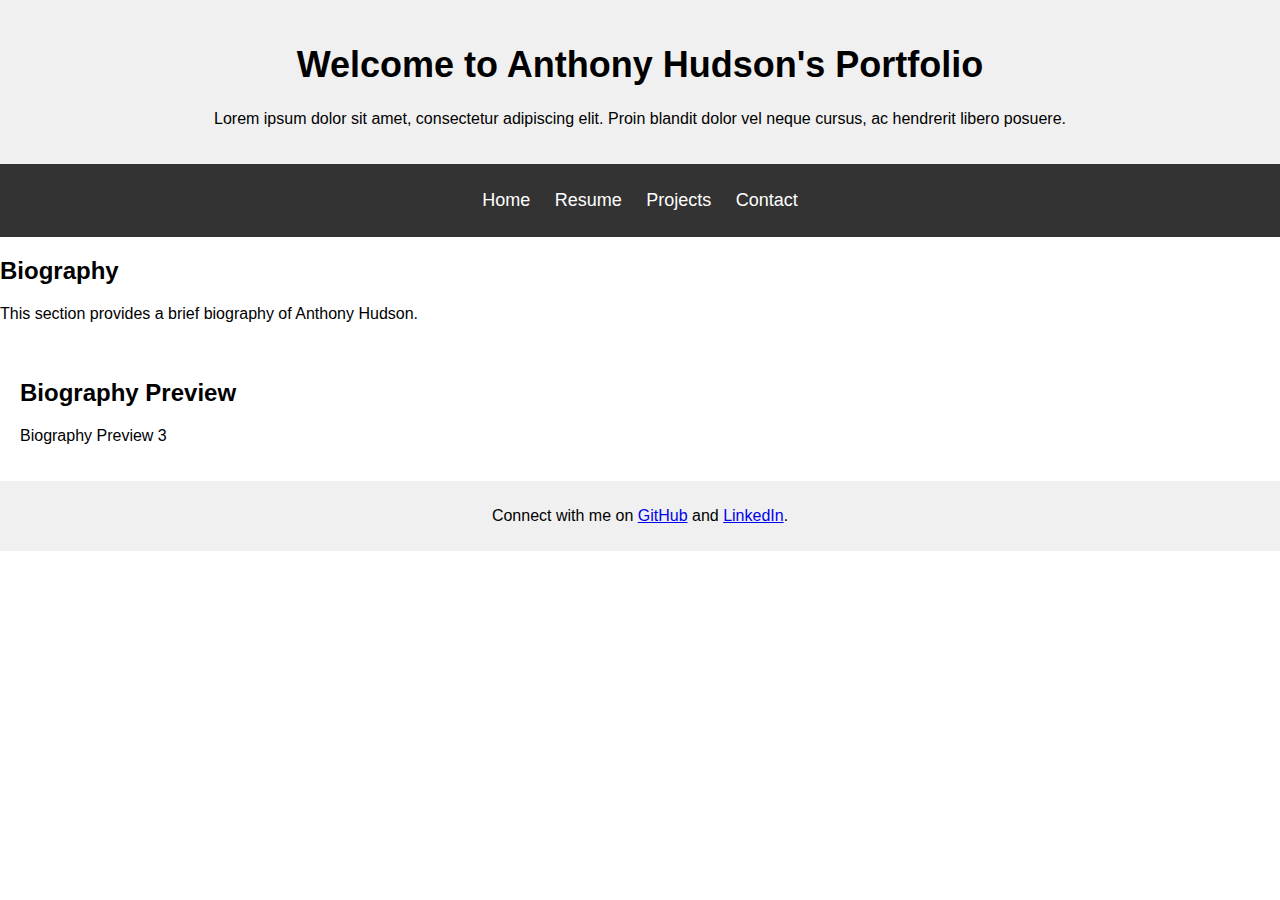
==== biography.html @ 75318647 "change" ====
<!DOCTYPE html>
<html lang="en">
<head>
  <meta charset="UTF-8">
  <meta name="viewport" content="width=device-width, initial-scale=1.0">
  <title>Biography - Anthony Hudson's Portfolio</title>
  <link rel="stylesheet" href="styles.css">
</head>
<body>
  <header>
    <h1>Welcome to Anthony Hudson's Portfolio</h1>
    <p>Lorem ipsum dolor sit amet, consectetur adipiscing elit. Proin blandit dolor vel neque cursus, ac hendrerit libero posuere.</p>
  </header>

  <nav>
    <ul>
      <li><a href="index.html">Home</a></li>
      <li><a href="resume.html">Resume</a></li>
      <li><a href="projects.html">Projects</a></li>
      <li><a href="contact.html">Contact</a></li>
    </ul>
  </nav>

  <section class="biography">
    <h2>Biography</h2>
    <p>This section provides a brief biography of Anthony Hudson.</p>
  </section>

  <section class="preview">
    <h2>Biography Preview</h2>
    <p>Here's a preview of the biography.</p>
  </section>

 

  <footer>
    <p>Connect with me on <a href="https://github.com/yourgithub">GitHub</a> and <a href="https://www.linkedin.com/in/yourlinkedin">LinkedIn</a>.</p>
  </footer>

  <script src="script.js"></script>
</body>
</html>
---- styles.css ----
/* Add or modify styles as needed for the resume page */
body {
  font-family: Arial, sans-serif;
  margin: 0;
  padding: 0;
}

header {
  padding: 20px;
  text-align: center;
  background-color: #f0f0f0;
}

header h1 {
  font-size: 36px;
}

.resume {
  padding: 20px;
}

.resume-link {
  display: inline-block;
  padding: 10px 20px;
  margin-top: 10px;
  background-color: #3498db;
  color: #fff;
  text-decoration: none;
  border-radius: 5px;
}

.resume-link:hover {
  background-color: #2980b9;
}

.preview {
  padding: 20px;
}

nav {
  background-color: #333;
  padding: 10px 0;
  text-align: center;
}

nav ul {
  list-style-type: none;
  padding: 0;
}

nav li {
  display: inline;
  margin: 0 10px;
}

nav li a {
  color: #fff;
  text-decoration: none;
  font-size: 18px;
}

nav li a:hover {
  border-bottom: 2px solid #fff;
}

footer {
  background-color: #f0f0f0;
  padding: 10px;
  text-align: center;
}
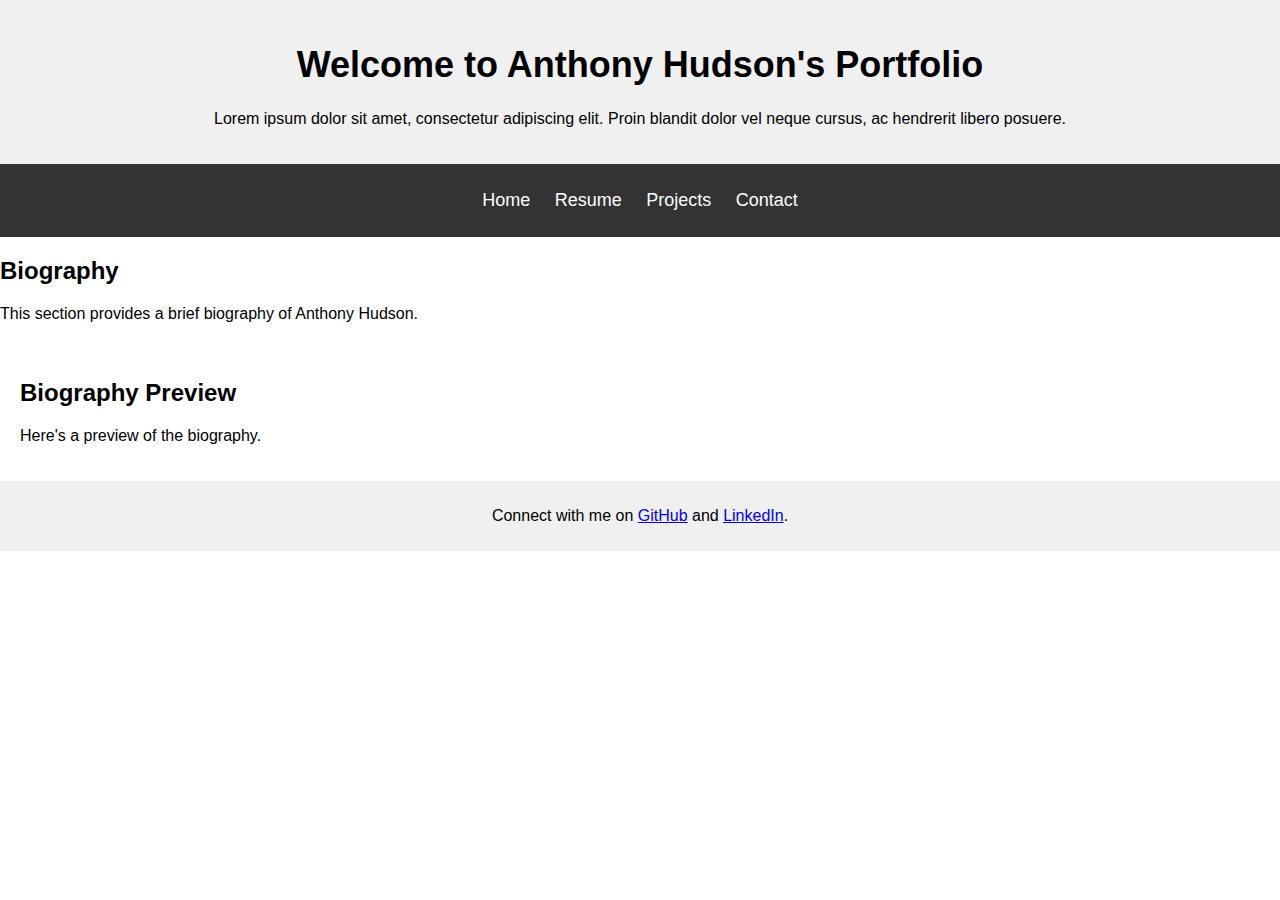
==== commit 76929631: "rework" ====
--- a/biography.html
+++ b/biography.html
@@ -37,6 +37,6 @@
     <p>Connect with me on <a href="https://github.com/yourgithub">GitHub</a> and <a href="https://www.linkedin.com/in/yourlinkedin">LinkedIn</a>.</p>
   </footer>
 
-  <script src="script.js"></script>
+  <script src="styles.css"></script>
 </body>
 </html>
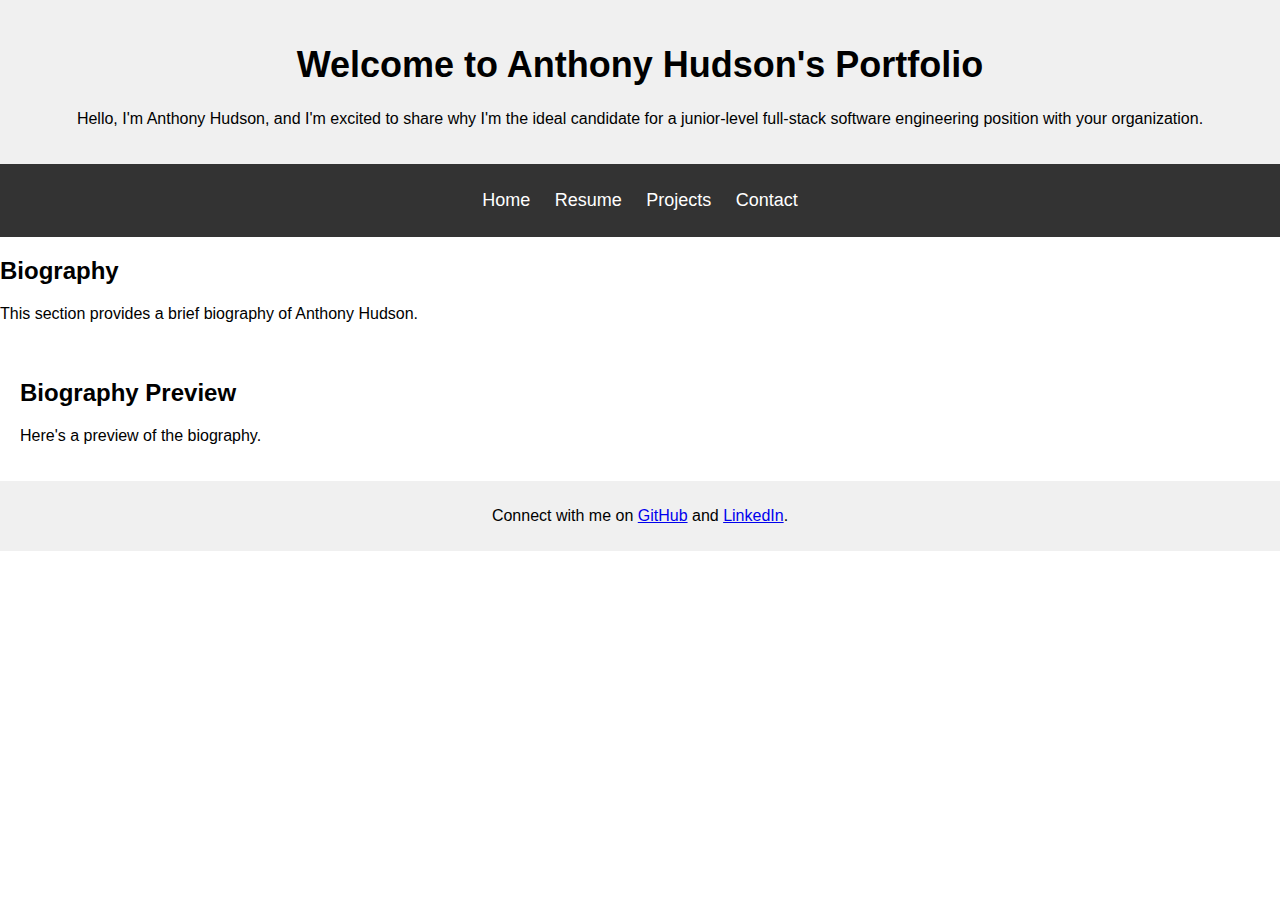
==== commit c230d09c: "edits" ====
--- a/biography.html
+++ b/biography.html
@@ -9,7 +9,7 @@
 <body>
   <header>
     <h1>Welcome to Anthony Hudson's Portfolio</h1>
-    <p>Lorem ipsum dolor sit amet, consectetur adipiscing elit. Proin blandit dolor vel neque cursus, ac hendrerit libero posuere.</p>
+    <p>Hello, I'm Anthony Hudson, and I'm excited to share why I'm the ideal candidate for a junior-level full-stack software engineering position with your organization.</p>
   </header>
 
   <nav>
@@ -34,7 +34,7 @@
  
 
   <footer>
-    <p>Connect with me on <a href="https://github.com/yourgithub">GitHub</a> and <a href="https://www.linkedin.com/in/yourlinkedin">LinkedIn</a>.</p>
+    <p>Connect with me on <a href="https://github.com/ahudsonics/">GitHub</a> and <a href="https://www.linkedin.com/in/theanthonydhudson/">LinkedIn</a>.</p>
   </footer>
 
   <script src="styles.css"></script>
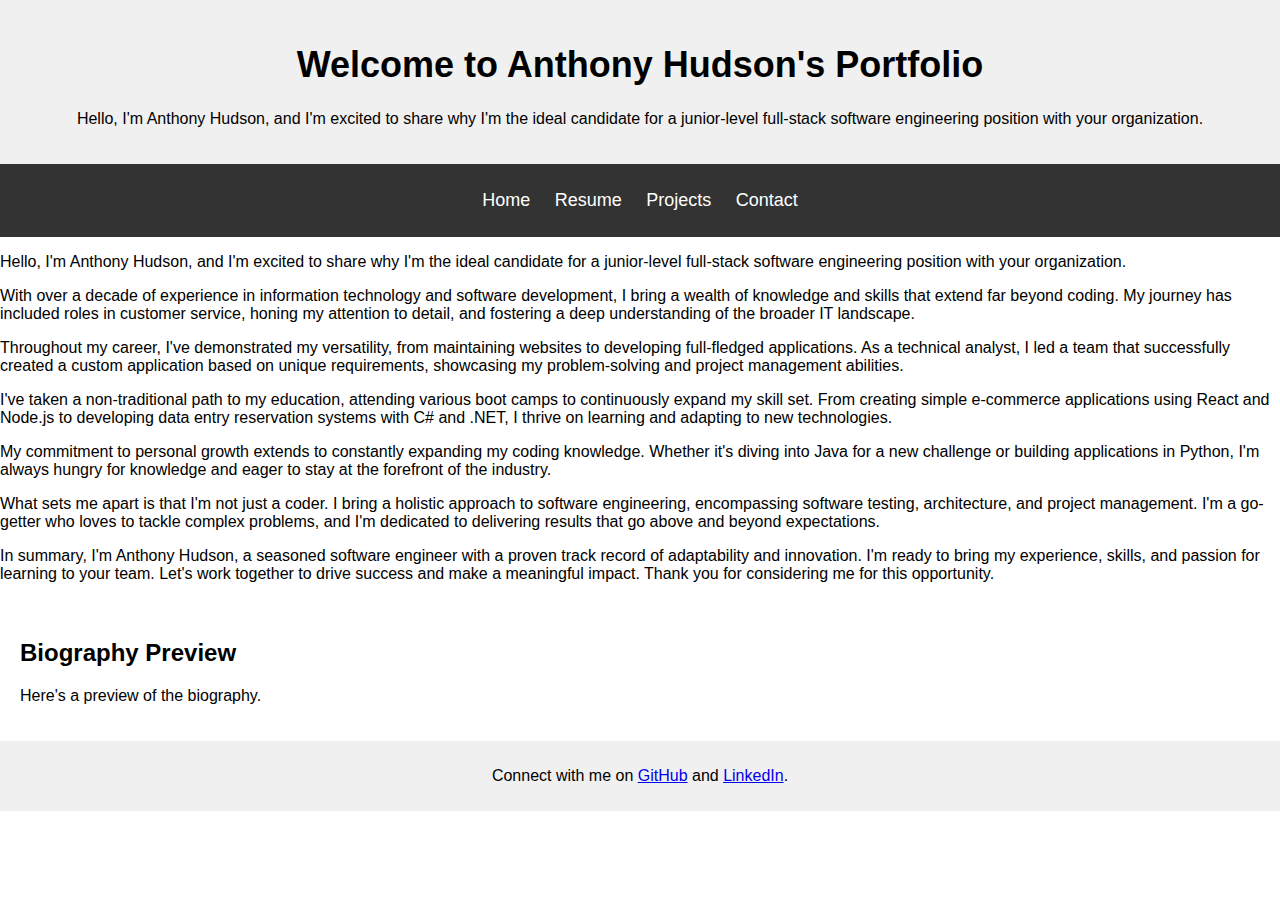
==== commit 4bce26b9: "app" ====
--- a/biography.html
+++ b/biography.html
@@ -22,9 +22,15 @@
   </nav>
 
   <section class="biography">
-    <h2>Biography</h2>
-    <p>This section provides a brief biography of Anthony Hudson.</p>
+    <p>Hello, I'm Anthony Hudson, and I'm excited to share why I'm the ideal candidate for a junior-level full-stack software engineering position with your organization.</p>
+    <p>With over a decade of experience in information technology and software development, I bring a wealth of knowledge and skills that extend far beyond coding. My journey has included roles in customer service, honing my attention to detail, and fostering a deep understanding of the broader IT landscape.</p>
+    <p>Throughout my career, I've demonstrated my versatility, from maintaining websites to developing full-fledged applications. As a technical analyst, I led a team that successfully created a custom application based on unique requirements, showcasing my problem-solving and project management abilities.</p>
+    <p>I've taken a non-traditional path to my education, attending various boot camps to continuously expand my skill set. From creating simple e-commerce applications using React and Node.js to developing data entry reservation systems with C# and .NET, I thrive on learning and adapting to new technologies.</p>
+    <p>My commitment to personal growth extends to constantly expanding my coding knowledge. Whether it's diving into Java for a new challenge or building applications in Python, I'm always hungry for knowledge and eager to stay at the forefront of the industry.</p>
+    <p>What sets me apart is that I'm not just a coder. I bring a holistic approach to software engineering, encompassing software testing, architecture, and project management. I'm a go-getter who loves to tackle complex problems, and I'm dedicated to delivering results that go above and beyond expectations.</p>
+    <p>In summary, I'm Anthony Hudson, a seasoned software engineer with a proven track record of adaptability and innovation. I'm ready to bring my experience, skills, and passion for learning to your team. Let's work together to drive success and make a meaningful impact. Thank you for considering me for this opportunity.</p>
   </section>
+
 
   <section class="preview">
     <h2>Biography Preview</h2>
